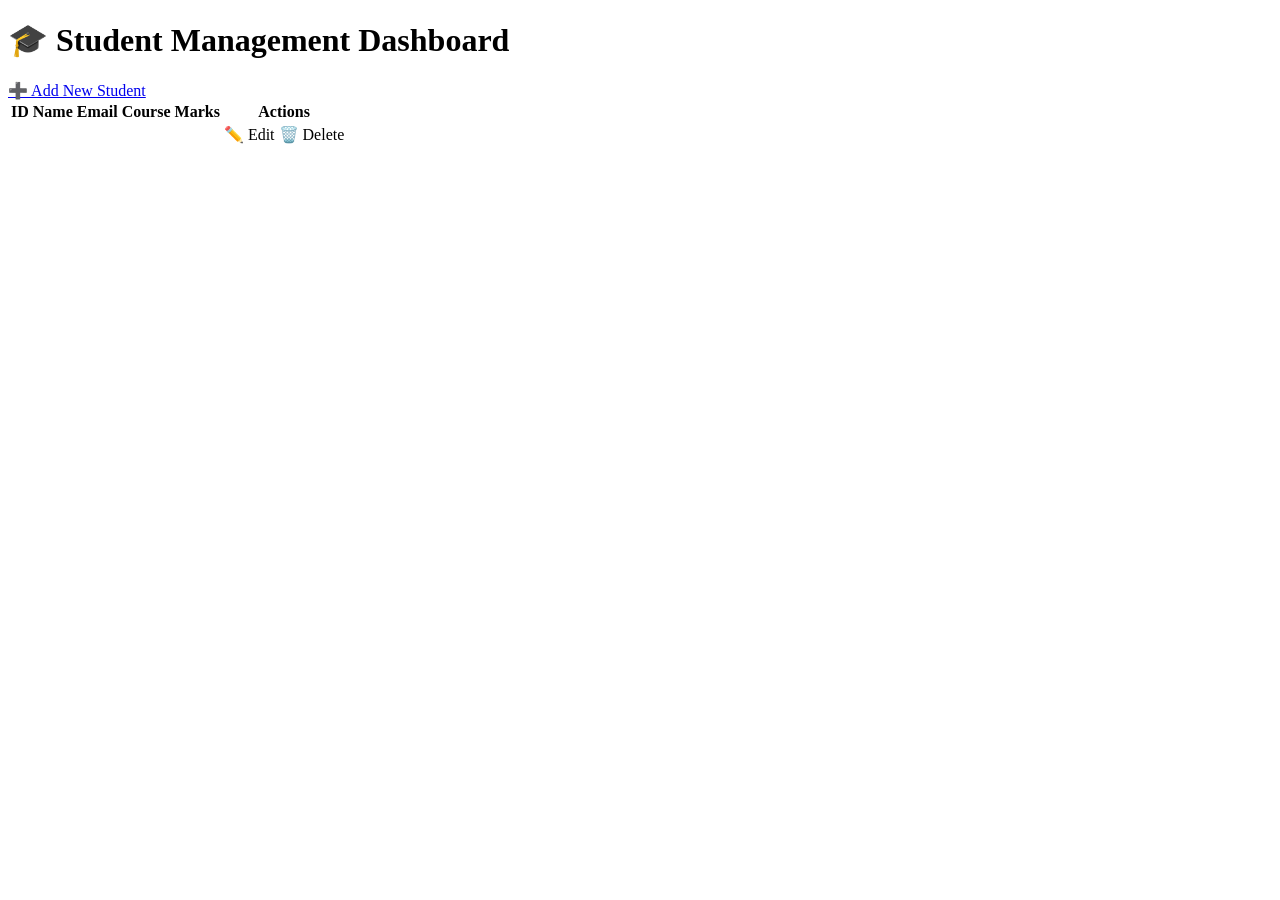
==== Management-System/src/main/resources/templates/index.html @ 0fb98453 "Initial commit - Student Management System project" ====
<!DOCTYPE html>
<html xmlns:th="http://www.thymeleaf.org">
<head>
    <title>Student Dashboard</title>
    <link rel="stylesheet" th:href="@{/css/style.css}">
</head>
<body>
<div class="container">
    <h1>🎓 Student Management Dashboard</h1>
    <a href="/add" class="btn">➕ Add New Student</a>

    <table>
        <thead>
        <tr>
            <th>ID</th>
            <th>Name</th>
            <th>Email</th>
            <th>Course</th>
            <th>Marks</th>
            <th>Actions</th>
        </tr>
        </thead>
        <tbody>
        <tr th:each="student : ${students}">
            <td th:text="${student.id}"></td>
            <td th:text="${student.name}"></td>
            <td th:text="${student.email}"></td>
            <td th:text="${student.course}"></td>
            <td th:text="${student.marks}"></td>
            <td>
                <a th:href="@{'/edit/' + ${student.id}}" class="btn small">✏️ Edit</a>
                <a th:href="@{'/delete/' + ${student.id}}" class="btn small danger">🗑️ Delete</a>
            </td>
        </tr>
        </tbody>
    </table>
</div>
</body>
</html>
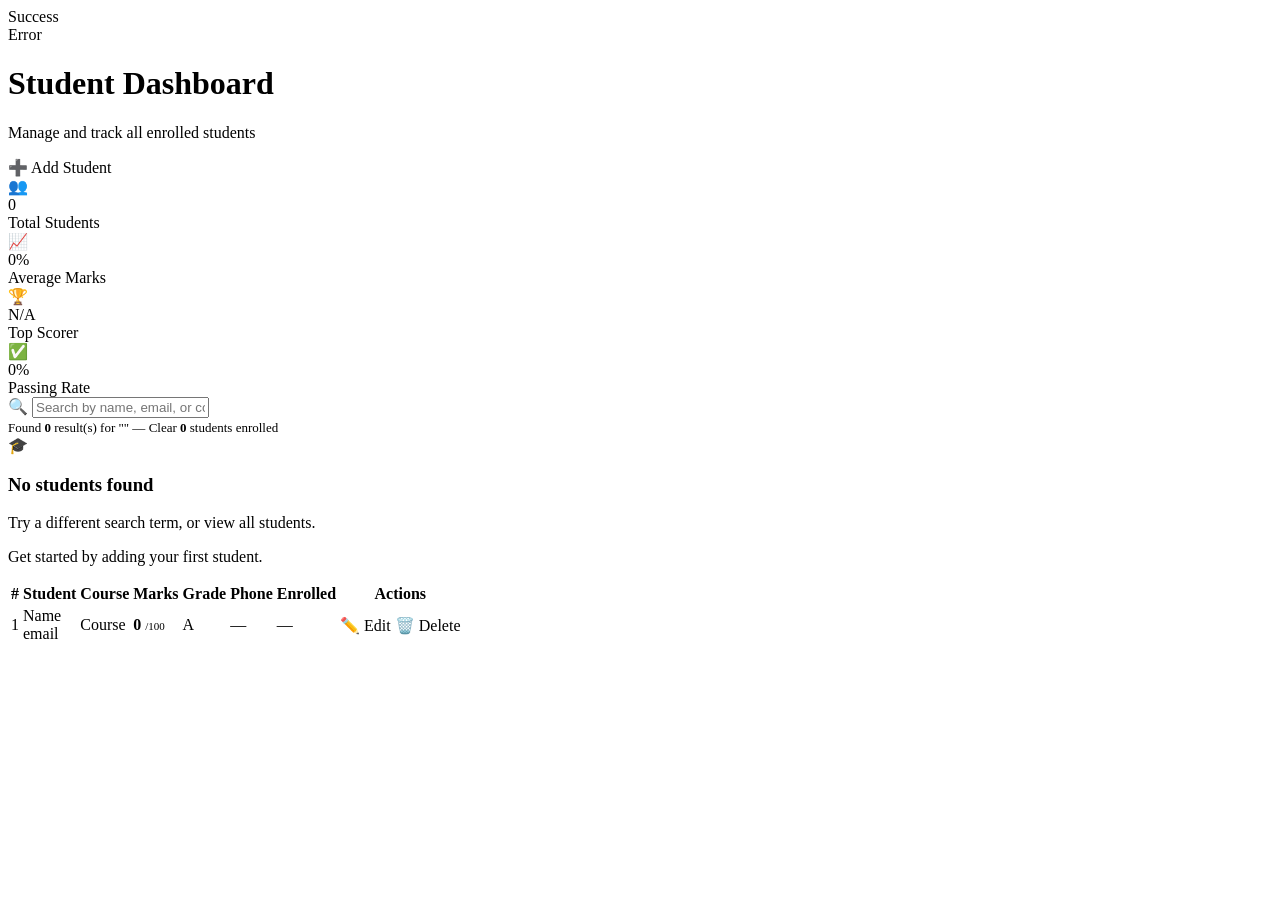
==== commit 3344d26d: "feat: enhance student management system for production readiness - Add phone, enrolledDate fields an" ====
--- a/Management-System/src/main/resources/templates/index.html
+++ b/Management-System/src/main/resources/templates/index.html
@@ -1,39 +1,253 @@
-<!DOCTYPE html>
-<html xmlns:th="http://www.thymeleaf.org">
-<head>
-    <title>Student Dashboard</title>
-    <link rel="stylesheet" th:href="@{/css/style.css}">
-</head>
-<body>
-<div class="container">
-    <h1>🎓 Student Management Dashboard</h1>
-    <a href="/add" class="btn">➕ Add New Student</a>
-
-    <table>
-        <thead>
-        <tr>
-            <th>ID</th>
-            <th>Name</th>
-            <th>Email</th>
-            <th>Course</th>
-            <th>Marks</th>
-            <th>Actions</th>
-        </tr>
-        </thead>
-        <tbody>
-        <tr th:each="student : ${students}">
-            <td th:text="${student.id}"></td>
-            <td th:text="${student.name}"></td>
-            <td th:text="${student.email}"></td>
-            <td th:text="${student.course}"></td>
-            <td th:text="${student.marks}"></td>
-            <td>
-                <a th:href="@{'/edit/' + ${student.id}}" class="btn small">✏️ Edit</a>
-                <a th:href="@{'/delete/' + ${student.id}}" class="btn small danger">🗑️ Delete</a>
-            </td>
-        </tr>
-        </tbody>
-    </table>
-</div>
-</body>
+<!doctype html>
+<!--
+  Main dashboard template — shows student list with stats, search, and CRUD actions.
+
+  Thymeleaf namespaces:
+    th:  → Thymeleaf standard  (data binding, iteration, conditionals)
+    sec: → Spring Security      (show/hide based on user role)
+-->
+<html
+  xmlns:th="http://www.thymeleaf.org"
+  xmlns:sec="http://www.thymeleaf.org/extras/spring-security"
+  lang="en"
+>
+  <head>
+    <meta charset="UTF-8" />
+    <meta name="viewport" content="width=device-width, initial-scale=1.0" />
+    <title>Dashboard — Student Management System</title>
+    <link rel="stylesheet" th:href="@{/css/style.css}" />
+  </head>
+  <body>
+    <!-- Navbar Fragment: th:replace pulls in the shared navbar -->
+    <div th:replace="~{fragments/navbar :: navbar}"></div>
+
+    <div class="main-content">
+      <!-- ── Flash Messages ──────────────────────────────────────── -->
+      <!--
+      RedirectAttributes.addFlashAttribute() puts values in the flash scope,
+      which Thymeleaf reads as model attributes on the NEXT request.
+    -->
+      <div class="alert alert-success" th:if="${successMessage}">
+        <span th:text="${successMessage}">Success</span>
+      </div>
+      <div class="alert alert-danger" th:if="${errorMessage}">
+        <span th:text="${errorMessage}">Error</span>
+      </div>
+
+      <!-- ── Page Header ─────────────────────────────────────────── -->
+      <div class="page-header">
+        <div>
+          <h1 class="page-title">Student Dashboard</h1>
+          <p class="page-subtitle">Manage and track all enrolled students</p>
+        </div>
+        <a th:href="@{/add}" class="btn btn-primary">➕ Add Student</a>
+      </div>
+
+      <!-- ── Stats Cards ─────────────────────────────────────────── -->
+      <!--
+      These values come from the controller:
+        model.addAttribute("totalStudents", ...)
+        model.addAttribute("averageMarks",  ...)
+        model.addAttribute("topStudent",    ...)
+        model.addAttribute("passingRate",   ...)
+    -->
+      <div class="stats-grid">
+        <div class="stat-card">
+          <div class="stat-icon purple">👥</div>
+          <div class="stat-info">
+            <div class="stat-value" th:text="${totalStudents}">0</div>
+            <div class="stat-label">Total Students</div>
+          </div>
+        </div>
+
+        <div class="stat-card">
+          <div class="stat-icon green">📈</div>
+          <div class="stat-info">
+            <div class="stat-value" th:text="${averageMarks} + '%'">0%</div>
+            <div class="stat-label">Average Marks</div>
+          </div>
+        </div>
+
+        <div class="stat-card">
+          <div class="stat-icon orange">🏆</div>
+          <div class="stat-info">
+            <!-- th:text shows the top student's name, or "N/A" if none exist -->
+            <div
+              class="stat-value"
+              th:text="${topStudent != null} ? ${topStudent.name} : 'N/A'"
+            >
+              N/A
+            </div>
+            <div class="stat-label">Top Scorer</div>
+          </div>
+        </div>
+
+        <div class="stat-card">
+          <div class="stat-icon red">✅</div>
+          <div class="stat-info">
+            <div class="stat-value" th:text="${passingRate} + '%'">0%</div>
+            <div class="stat-label">Passing Rate</div>
+          </div>
+        </div>
+      </div>
+
+      <!-- ── Toolbar (Search + Count) ───────────────────────────── -->
+      <div class="toolbar">
+        <!--
+        Search form: submits GET / with ?search=keyword
+        th:action="@{/}" → resolves to the root URL
+      -->
+        <form th:action="@{/}" method="get" class="search-bar">
+          <span class="search-icon">🔍</span>
+          <input
+            type="text"
+            name="search"
+            placeholder="Search by name, email, or course…"
+            th:value="${search}"
+          />
+        </form>
+
+        <!-- Show "Showing X results for …" when search is active -->
+        <span
+          style="color: var(--text-muted); font-size: 13px"
+          th:if="${search != null and !#strings.isEmpty(search)}"
+        >
+          Found <strong th:text="${students.size()}">0</strong> result(s) for
+          "<em th:text="${search}"></em>" —
+          <a th:href="@{/}" style="color: var(--accent)">Clear</a>
+        </span>
+        <span
+          style="color: var(--text-muted); font-size: 13px"
+          th:unless="${search != null and !#strings.isEmpty(search)}"
+        >
+          <strong th:text="${students.size()}">0</strong> students enrolled
+        </span>
+      </div>
+
+      <!-- ── Student Table ───────────────────────────────────────── -->
+      <div class="table-card">
+        <div class="table-wrapper">
+          <!-- Empty state — shown when no students are found -->
+          <div class="empty-state" th:if="${#lists.isEmpty(students)}">
+            <div class="empty-icon">🎓</div>
+            <h3>No students found</h3>
+            <p th:if="${search != null and !#strings.isEmpty(search)}">
+              Try a different search term, or
+              <a th:href="@{/}" style="color: var(--accent)"
+                >view all students</a
+              >.
+            </p>
+            <p th:unless="${search != null and !#strings.isEmpty(search)}">
+              Get started by adding your first student.
+            </p>
+          </div>
+
+          <!-- Table — only shown when there are students -->
+          <table th:unless="${#lists.isEmpty(students)}">
+            <thead>
+              <tr>
+                <th>#</th>
+                <th>Student</th>
+                <th>Course</th>
+                <th>Marks</th>
+                <th>Grade</th>
+                <th>Phone</th>
+                <th>Enrolled</th>
+                <th>Actions</th>
+              </tr>
+            </thead>
+            <tbody>
+              <!--
+              th:each="student : ${students}" iterates over the students list.
+              th:each also gives you iterStat (index, count, first, last, etc.)
+            -->
+              <tr th:each="student, iterStat : ${students}">
+                <!-- Row number -->
+                <td
+                  style="color: var(--text-muted)"
+                  th:text="${iterStat.count}"
+                >
+                  1
+                </td>
+
+                <!-- Name + Email combined cell -->
+                <td>
+                  <div class="student-name" th:text="${student.name}">Name</div>
+                  <div class="student-email" th:text="${student.email}">
+                    email
+                  </div>
+                </td>
+
+                <td th:text="${student.course}">Course</td>
+
+                <!-- Marks with color coding -->
+                <td>
+                  <strong th:text="${student.marks}">0</strong>
+                  <span style="color: var(--text-muted); font-size: 11px"
+                    >/100</span
+                  >
+                </td>
+
+                <!-- Grade Badge — uses computed getGrade() and getGradeClass() from Student entity -->
+                <td>
+                  <span
+                    class="badge"
+                    th:classappend="${student.gradeClass}"
+                    th:text="${student.grade}"
+                    >A</span
+                  >
+                </td>
+
+                <td
+                  th:text="${student.phone != null and !#strings.isEmpty(student.phone)} ? ${student.phone} : '—'"
+                >
+                  —
+                </td>
+
+                <!-- Format date as Day Month Year -->
+                <td
+                  th:text="${student.enrolledDate != null}
+                    ? ${#temporals.format(student.enrolledDate, 'dd MMM yyyy')}
+                    : '—'"
+                >
+                  —
+                </td>
+
+                <!-- Action buttons -->
+                <td>
+                  <div class="td-actions">
+                    <a
+                      th:href="@{'/edit/' + ${student.id}}"
+                      class="btn btn-warning btn-sm"
+                      >✏️ Edit</a
+                    >
+
+                    <!--
+                    sec:authorize="hasRole('ADMIN')" hides the Delete button from non-admin users.
+                    Admin credential: admin / admin123
+                  -->
+                    <a
+                      sec:authorize="hasRole('ADMIN')"
+                      th:href="@{'/delete/' + ${student.id}}"
+                      class="btn btn-danger btn-sm"
+                      onclick="
+                        return confirm(
+                          'Are you sure you want to delete this student?',
+                        );
+                      "
+                    >
+                      🗑️ Delete
+                    </a>
+                  </div>
+                </td>
+              </tr>
+            </tbody>
+          </table>
+        </div>
+        <!-- /table-wrapper -->
+      </div>
+      <!-- /table-card -->
+    </div>
+    <!-- /main-content -->
+  </body>
 </html>
